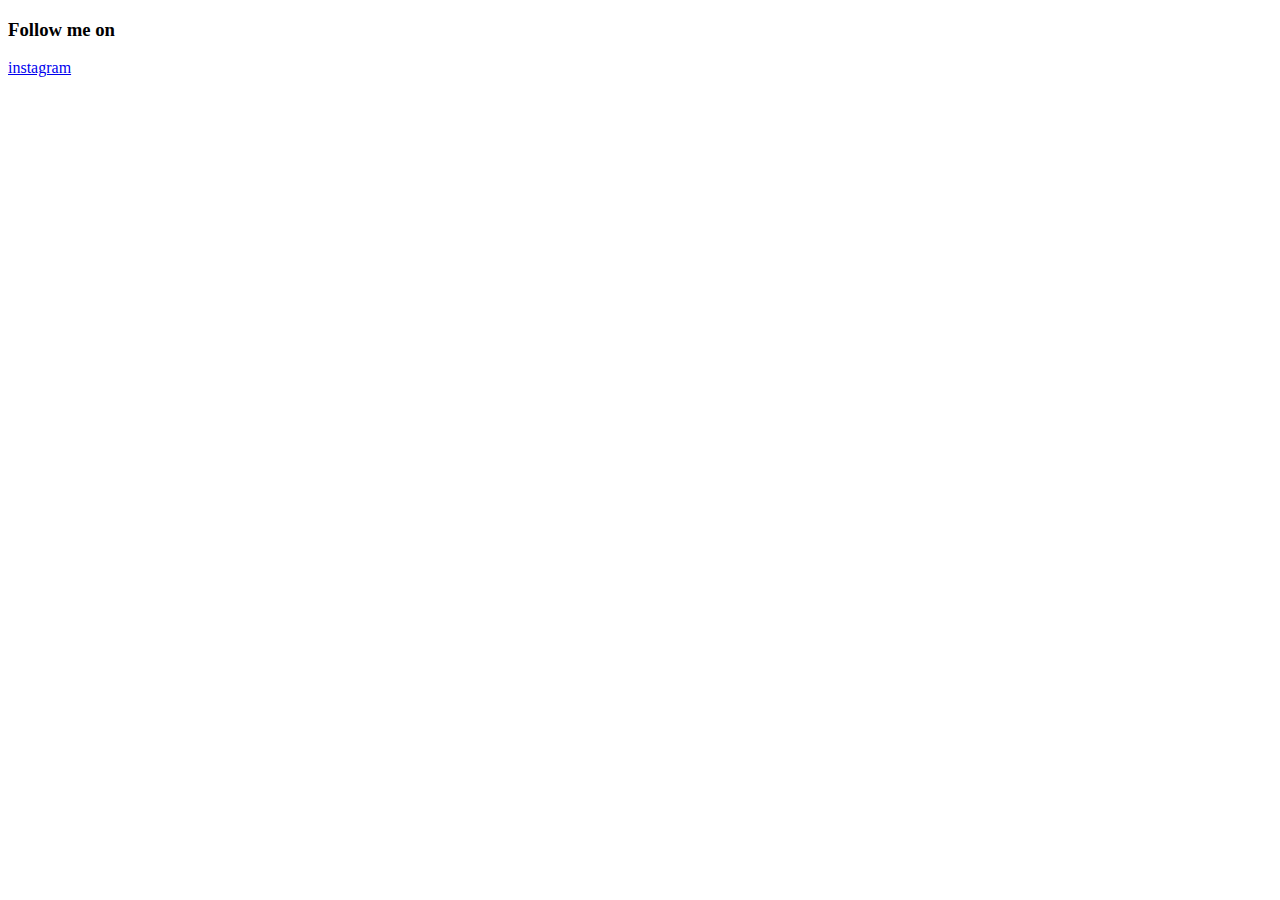
==== follow.html @ fddd6525 "follow-section" ====
<!DOCTYPE html>
<html lang="en">
  <head>
    <meta charset="UTF-8" />
    <meta http-equiv="X-UA-Compatible" content="IE=edge" />
    <meta name="viewport" content="width=Se, initial-scale=1.0" />
    <title>Document</title>
  </head>
  <body>
    <section class="follow-section">
      <div class="container">
        <div class="row">
          <div class="col">
            <a
              href="#"
              style="background-image: url(./src/img/follow-1.png)"
              class="insta-link"
            ></a>
            <span class="icon-holder">
              <i class="icon-instagram"></i>
            </span>
          </div>
          <div class="col">
            <a
              href="#"
              style="background-image: url(./src/img/follow-2.png)"
              class="insta-link"
            ></a>
            <span class="icon-holder">
              <i class="icon-instagram"></i>
            </span>
          </div>

          <div class="col col-follow">
            <h3>Follow me on</h3>
            <div class="btn-holder">
              <a href="#" class="btn">instagram</a>
            </div>
            <span class="bg-holder">
              <i class="icon-instagram"></i>
            </span>
          </div>

          <div class="col">
            <a
              href="#"
              style="background-image: url(./src/img/follow-3.png)"
              class="insta-link"
            ></a>
            <span class="icon-holder">
              <i class="icon-instagram"></i>
            </span>
          </div>
          <div class="col">
            <a
              href="#"
              style="background-image: url(./src/img/follow-4.png)"
              class="insta-link"
            ></a>
            <span class="icon-holder">
              <i class="icon-instagram"></i>
            </span>
          </div>
        </div>
      </div>
    </section>
  </body>
</html>
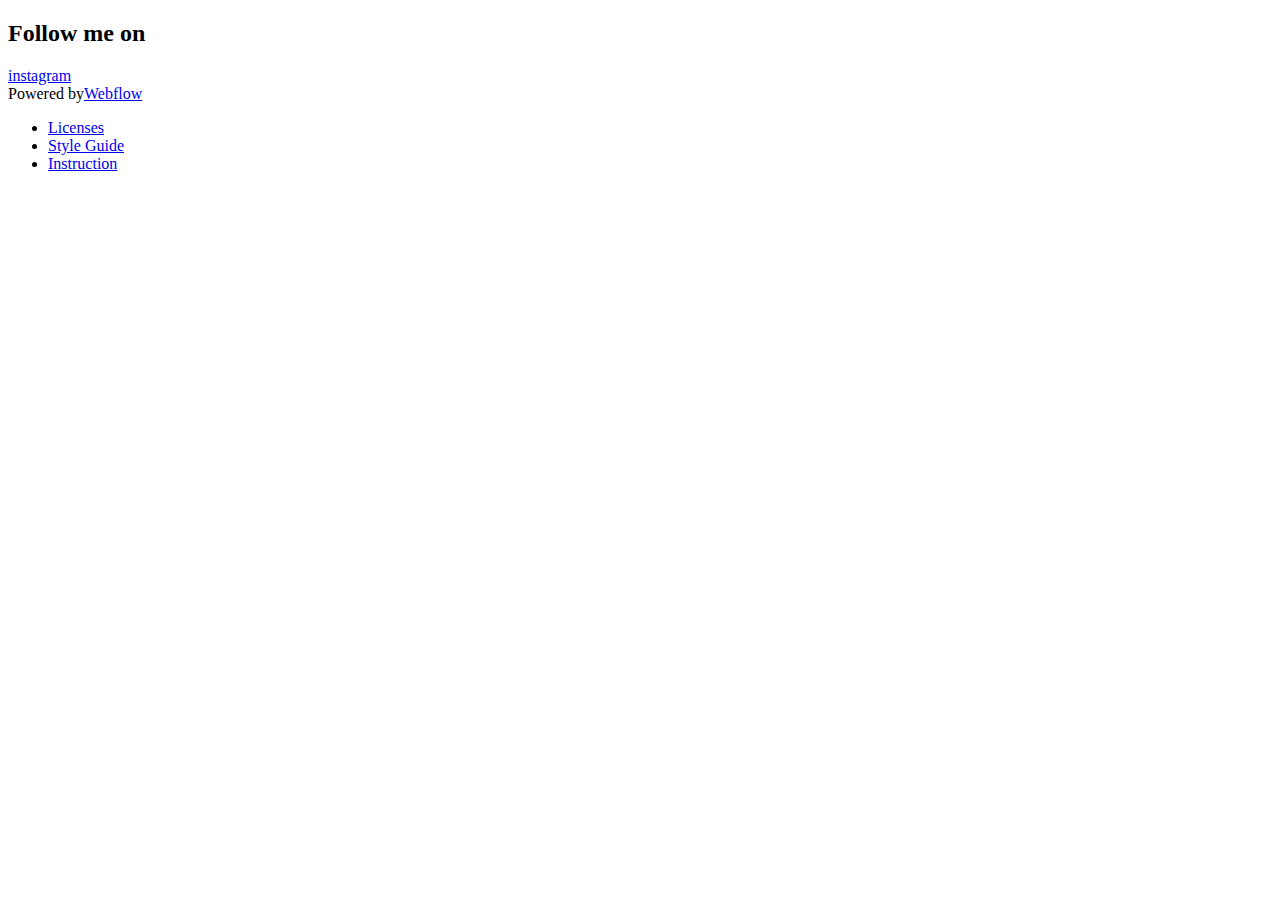
==== commit b7f23c17: "follow-section" ====
--- a/follow.html
+++ b/follow.html
@@ -7,7 +7,7 @@
     <title>Document</title>
   </head>
   <body>
-    <section class="follow-section">
+     <section class="follow-section">
       <div class="container">
         <div class="row">
           <div class="col">
@@ -15,30 +15,33 @@
               href="#"
               style="background-image: url(./src/img/follow-1.png)"
               class="insta-link"
-            ></a>
-            <span class="icon-holder">
-              <i class="icon-instagram"></i>
-            </span>
+            >
+              <span class="icon-holder">
+                <i class="icon-instagram"></i>
+              </span>
+            </a>
           </div>
           <div class="col">
             <a
               href="#"
               style="background-image: url(./src/img/follow-2.png)"
               class="insta-link"
-            ></a>
-            <span class="icon-holder">
-              <i class="icon-instagram"></i>
-            </span>
+              ><span class="icon-holder">
+                <i class="icon-instagram"></i>
+              </span>
+            </a>
           </div>
 
           <div class="col col-follow">
-            <h3>Follow me on</h3>
-            <div class="btn-holder">
-              <a href="#" class="btn">instagram</a>
+            <div class="content-holder">
+              <h2>Follow me on</h2>
+              <div class="btn-holder">
+                <a href="#" class="btn">instagram</a>
+              </div>
+              <span class="bg-holder">
+                <i class="icon-instagram"></i>
+              </span>
             </div>
-            <span class="bg-holder">
-              <i class="icon-instagram"></i>
-            </span>
           </div>
 
           <div class="col">
@@ -46,23 +49,44 @@
               href="#"
               style="background-image: url(./src/img/follow-3.png)"
               class="insta-link"
+              ><span class="icon-holder"> <i class="icon-instagram"></i> </span
             ></a>
-            <span class="icon-holder">
-              <i class="icon-instagram"></i>
-            </span>
           </div>
           <div class="col">
             <a
               href="#"
               style="background-image: url(./src/img/follow-4.png)"
               class="insta-link"
+              ><span class="icon-holder"> <i class="icon-instagram"></i> </span
             ></a>
-            <span class="icon-holder">
-              <i class="icon-instagram"></i>
-            </span>
           </div>
         </div>
       </div>
     </section>
+    <footer>
+      <section class="footer">
+        <div class="container">
+          <div class="footer-row">
+            <div class="footer-col">
+              <div class="text-holder">
+                <span>Powered by<a href="#">Webflow</a></span>
+              </div>
+            </div>
+            <div class="footer-col col-2">
+              <ul class="footer-list">
+                <li class="footer-item">
+                  <a href="#" class="footer-link">Licenses</a>
+                </li>
+                <li class="footer-item">
+                  <a href="#" class="footer-link">Style Guide</a>
+                </li>
+                <li class="footer-item">
+                  <a href="#" class="footer-link">Instruction</a>
+                </li>
+              </ul>
+            </div>
+          </div>
+        </div>
+      </section>
   </body>
 </html>
